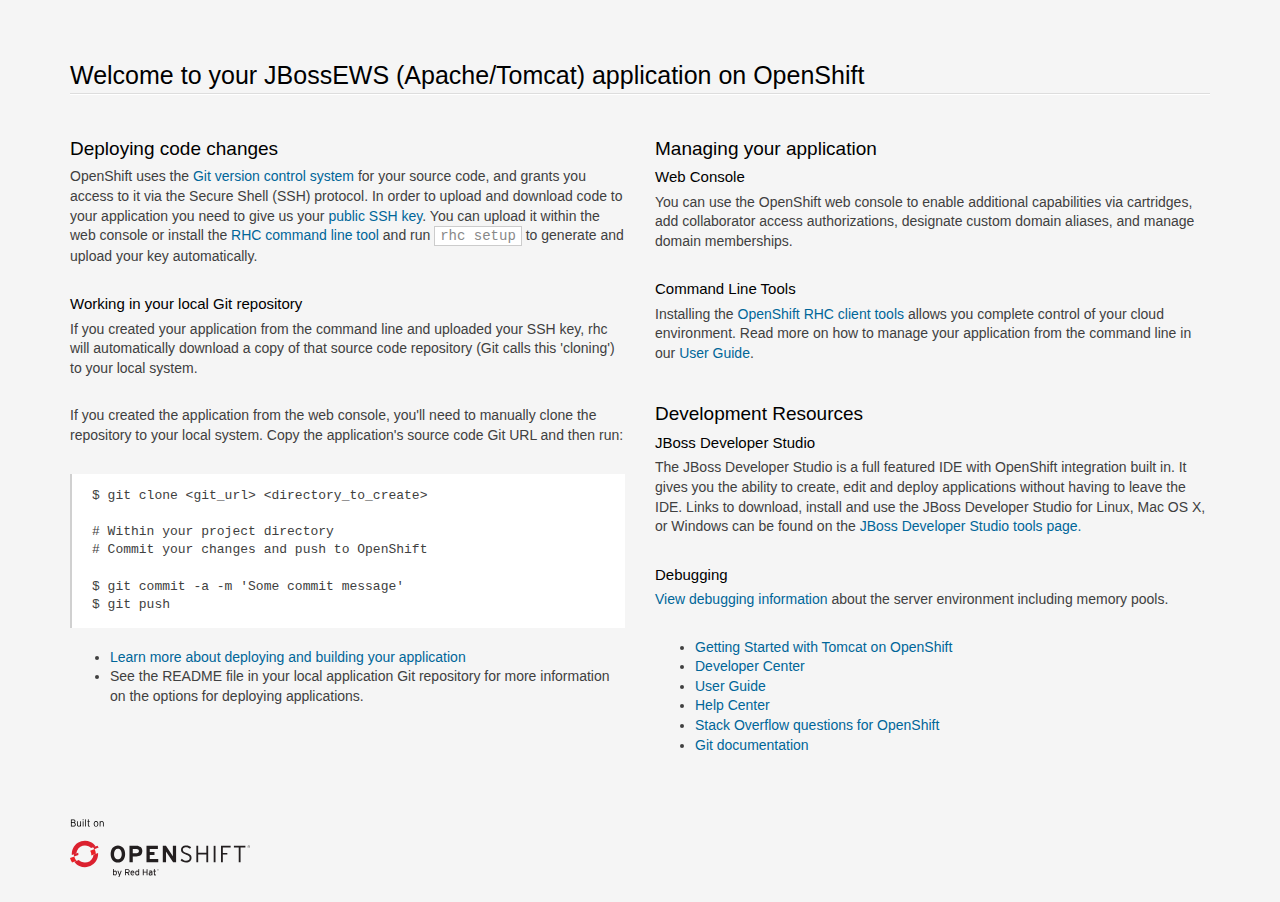
==== src/main/webapp/index.html @ 7d82f15d "Creating template" ====
<!doctype html>
<html lang="en">
<head>
  <meta charset="utf-8">
  <meta http-equiv="X-UA-Compatible" content="IE=edge,chrome=1">
  <title>Welcome to OpenShift</title>
  
<style>

/*!
 * Bootstrap v3.0.0
 *
 * Copyright 2013 Twitter, Inc
 * Licensed under the Apache License v2.0
 * http://www.apache.org/licenses/LICENSE-2.0
 *
 * Designed and built with all the love in the world @twitter by @mdo and @fat.
 */

  .logo {
    background-size: cover;
    height: 58px;
    width: 180px;
    margin-top: 6px;
    background-image: url([data-uri]);
  }
.logo a {
  display: block;
  width: 100%;
  height: 100%;
}
*, *:before, *:after {
    -moz-box-sizing: border-box;
    box-sizing: border-box;
}
aside,
footer,
header,
hgroup,
section{
  display: block;
}
body {
  color: #404040;
  font-family: "Helvetica Neue",Helvetica,"Liberation Sans",Arial,sans-serif;
  font-size: 14px;
  line-height: 1.4;
}

html {
  font-family: sans-serif;
  -ms-text-size-adjust: 100%;
  -webkit-text-size-adjust: 100%;
}
ul {
    margin-top: 0;
}
.container {
  margin-right: auto;
  margin-left: auto;
  padding-left: 15px;
  padding-right: 15px;
}
.container:before,
.container:after {
  content: " ";
  /* 1 */

  display: table;
  /* 2 */

}
.container:after {
  clear: both;
}
.row {
  margin-left: -15px;
  margin-right: -15px;
}
.row:before,
.row:after {
  content: " ";
  /* 1 */

  display: table;
  /* 2 */

}
.row:after {
  clear: both;
}
.col-sm-6, .col-md-6, .col-xs-12 {
  position: relative;
  min-height: 1px;
  padding-left: 15px;
  padding-right: 15px;
}
.col-xs-12 {
  width: 100%;
}

@media (min-width: 768px) {
  .container {
    width: 750px;
  }
  .col-sm-6 {
    float: left;
  }
  .col-sm-6 {
    width: 50%;
  }
}

@media (min-width: 992px) {
  .container {
    width: 970px;
  }
  .col-md-6 {
    float: left;
  }
  .col-md-6 {
    width: 50%;
  }
}
@media (min-width: 1200px) {
  .container {
    width: 1170px;
  }
}

a {
  color: #069;
  text-decoration: none;
}
a:hover {
  color: #EA0011;
  text-decoration: underline;
}
hgroup {
  margin-top: 50px;
}
footer {
    margin: 50px 0 25px;
}
h1, h2, h3 {
  color: #000;
  line-height: 1.38em;
  margin: 1.5em 0 .3em;
}
h1 {
  font-size: 25px;
  font-weight: 300;
  border-bottom: 1px solid #fff;
  margin-bottom: .5em;
}
h1:after {
  content: "";
  display: block;
  width: 100%;
  height: 1px;
  background-color: #ddd;
}
h2 {
  font-size: 19px;
  font-weight: 400;
}
h3 {
  font-size: 15px;
  font-weight: 400;
  margin: 0 0 .3em;
}
p {
  margin: 0 0 2em;
}
p + h2 {
  margin-top: 2em;
}
html {
  background: #f5f5f5;
  height: 100%;
}
code {
  background-color: white;
  border: 1px solid #ccc;
  padding: 1px 5px;
  color: #888;
}
pre {
  display: block;
  padding: 13.333px 20px;
  margin: 0 0 20px;
  font-size: 13px;
  line-height: 1.4;
  background-color: #fff;
  border-left: 2px solid rgba(120,120,120,0.35);
  white-space: pre;
  white-space: pre-wrap;
  word-break: normal;
  word-wrap: break-word;
  overflow: auto;
  font-family: Menlo,Monaco,"Liberation Mono",Consolas,monospace !important;
}

</style>

</head>
<body>

<section class='container'>
          <hgroup>
            <h1>Welcome to your JBossEWS (Apache/Tomcat) application on OpenShift</h1>
          </hgroup>


        <div class="row">
          <section class='col-xs-12 col-sm-6 col-md-6'>
            <section>
              <h2>Deploying code changes</h2>
                <p>OpenShift uses the <a href="http://git-scm.com/">Git version control system</a> for your source code, and grants you access to it via the Secure Shell (SSH) protocol. In order to upload and download code to your application you need to give us your <a href="https://developers.openshift.com/en/managing-remote-connection.html">public SSH key</a>. You can upload it within the web console or install the <a href="https://developers.openshift.com/en/managing-client-tools.html">RHC command line tool</a> and run <code>rhc setup</code> to generate and upload your key automatically.</p>

                <h3>Working in your local Git repository</h3>
                <p>If you created your application from the command line and uploaded your SSH key, rhc will automatically download a copy of that source code repository (Git calls this 'cloning') to your local system.</p>

                <p>If you created the application from the web console, you'll need to manually clone the repository to your local system. Copy the application's source code Git URL and then run:</p>

<pre>$ git clone &lt;git_url&gt; &lt;directory_to_create&gt;

# Within your project directory
# Commit your changes and push to OpenShift

$ git commit -a -m 'Some commit message'
$ git push</pre>


                  <ul>
                    <li><a href="https://developers.openshift.com/en/managing-modifying-applications.html">Learn more about deploying and building your application</a></li>
                    <li>See the README file in your local application Git repository for more information on the options for deploying applications.</li>
                  </ul>

            </section>

          </section>
          <section class="col-xs-12 col-sm-6 col-md-6">

                <h2>Managing your application</h2>

                <h3>Web Console</h3>
                <p>You can use the OpenShift web console to enable additional capabilities via cartridges, add collaborator access authorizations, designate custom domain aliases, and manage domain memberships.</p>

                <h3>Command Line Tools</h3>
                <p>Installing the <a href="https://developers.openshift.com/en/managing-client-tools.html">OpenShift RHC client tools</a> allows you complete control of your cloud environment. Read more on how to manage your application from the command line in our <a href="https://www.openshift.com/user-guide">User Guide</a>.
                </p>

                <h2>Development Resources</h2>
                  <h3>JBoss Developer Studio</h3>
                  <p>
                    The JBoss Developer Studio is a full featured IDE with OpenShift integration built in.
                    It gives you the ability to create, edit and deploy applications without having to
                    leave the IDE.  Links to download, install and use the JBoss Developer Studio for Linux,
                    Mac OS X, or Windows can be found on the
                    <a href="https://www.openshift.com/developers/tools">JBoss Developer Studio tools page.</a>
                  </p>
                  <h3>Debugging</h3>
                  <p><a href="snoop.jsp">View debugging information</a> about the server environment including memory pools.</p>
                  <ul>
                    <li><a href="https://developers.openshift.com/en/tomcat-overview.html">Getting Started with Tomcat on OpenShift</a></li>
                    <li><a href="https://developers.openshift.com">Developer Center</a></li>
                    <li><a href="https://www.openshift.com/user-guide">User Guide</a></li>
                    <li><a href="https://help.openshift.com">Help Center</a></li>
                    <li><a href="http://stackoverflow.com/questions/tagged/openshift">Stack Overflow questions for OpenShift</a></li>
                    <li><a href="http://git-scm.com/documentation">Git documentation</a></li>
                  </ul>

          </section>
        </div>

        <footer>
          <div class="logo"><a href="https://www.openshift.com/"></a></div>
        </footer>
</section>
</body>
</html>
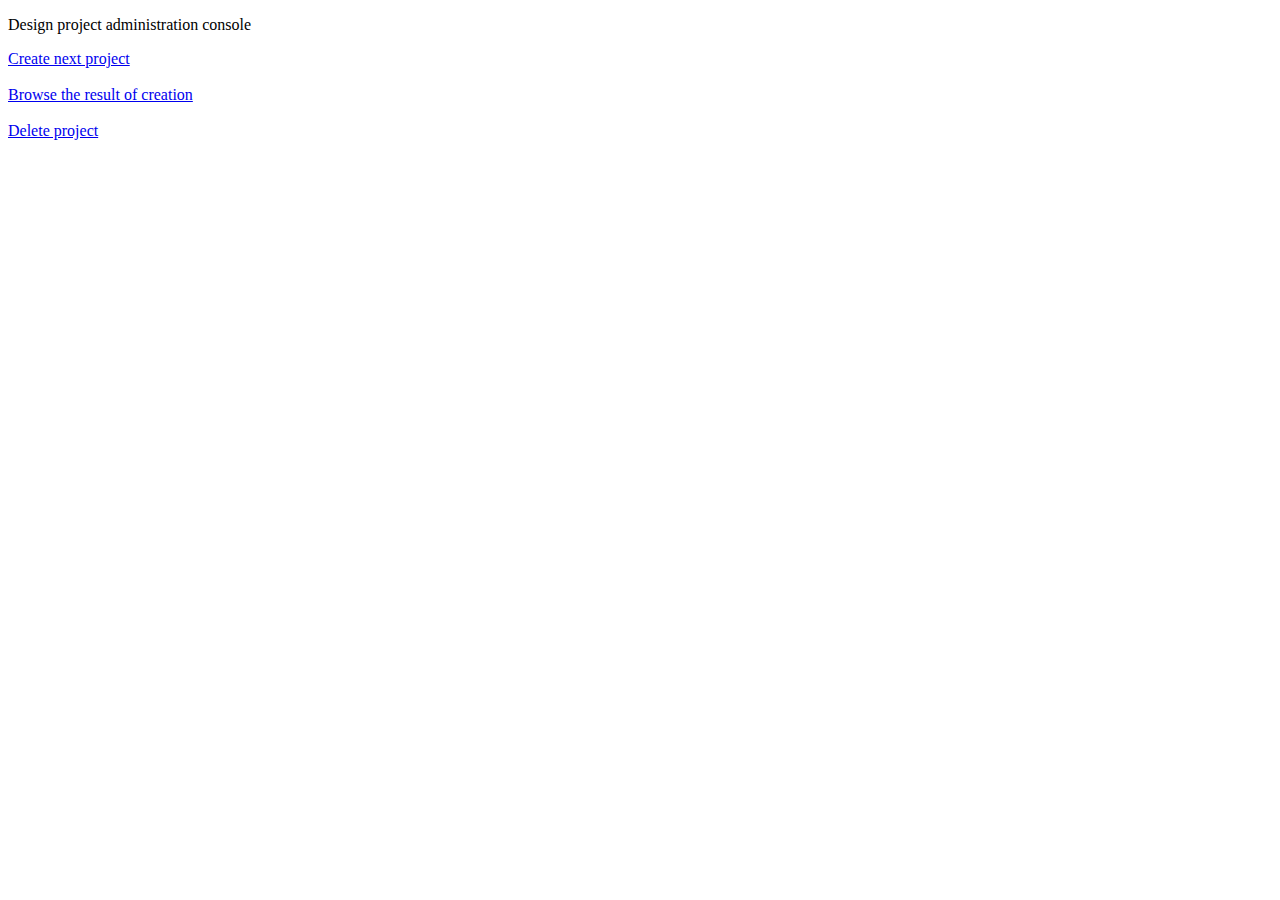
==== commit 031f1296: "- commit of index.html to check in openShift" ====
--- a/src/main/webapp/index.html
+++ b/src/main/webapp/index.html
@@ -1,282 +1,22 @@
-<!doctype html>
+<!DOCTYPE html>
 <html lang="en">
 <head>
-  <meta charset="utf-8">
-  <meta http-equiv="X-UA-Compatible" content="IE=edge,chrome=1">
-  <title>Welcome to OpenShift</title>
-  
-<style>
-
-/*!
- * Bootstrap v3.0.0
- *
- * Copyright 2013 Twitter, Inc
- * Licensed under the Apache License v2.0
- * http://www.apache.org/licenses/LICENSE-2.0
- *
- * Designed and built with all the love in the world @twitter by @mdo and @fat.
- */
-
-  .logo {
-    background-size: cover;
-    height: 58px;
-    width: 180px;
-    margin-top: 6px;
-    background-image: url([data-uri]);
-  }
-.logo a {
-  display: block;
-  width: 100%;
-  height: 100%;
-}
-*, *:before, *:after {
-    -moz-box-sizing: border-box;
-    box-sizing: border-box;
-}
-aside,
-footer,
-header,
-hgroup,
-section{
-  display: block;
-}
-body {
-  color: #404040;
-  font-family: "Helvetica Neue",Helvetica,"Liberation Sans",Arial,sans-serif;
-  font-size: 14px;
-  line-height: 1.4;
-}
-
-html {
-  font-family: sans-serif;
-  -ms-text-size-adjust: 100%;
-  -webkit-text-size-adjust: 100%;
-}
-ul {
-    margin-top: 0;
-}
-.container {
-  margin-right: auto;
-  margin-left: auto;
-  padding-left: 15px;
-  padding-right: 15px;
-}
-.container:before,
-.container:after {
-  content: " ";
-  /* 1 */
-
-  display: table;
-  /* 2 */
-
-}
-.container:after {
-  clear: both;
-}
-.row {
-  margin-left: -15px;
-  margin-right: -15px;
-}
-.row:before,
-.row:after {
-  content: " ";
-  /* 1 */
-
-  display: table;
-  /* 2 */
-
-}
-.row:after {
-  clear: both;
-}
-.col-sm-6, .col-md-6, .col-xs-12 {
-  position: relative;
-  min-height: 1px;
-  padding-left: 15px;
-  padding-right: 15px;
-}
-.col-xs-12 {
-  width: 100%;
-}
-
-@media (min-width: 768px) {
-  .container {
-    width: 750px;
-  }
-  .col-sm-6 {
-    float: left;
-  }
-  .col-sm-6 {
-    width: 50%;
-  }
-}
-
-@media (min-width: 992px) {
-  .container {
-    width: 970px;
-  }
-  .col-md-6 {
-    float: left;
-  }
-  .col-md-6 {
-    width: 50%;
-  }
-}
-@media (min-width: 1200px) {
-  .container {
-    width: 1170px;
-  }
-}
-
-a {
-  color: #069;
-  text-decoration: none;
-}
-a:hover {
-  color: #EA0011;
-  text-decoration: underline;
-}
-hgroup {
-  margin-top: 50px;
-}
-footer {
-    margin: 50px 0 25px;
-}
-h1, h2, h3 {
-  color: #000;
-  line-height: 1.38em;
-  margin: 1.5em 0 .3em;
-}
-h1 {
-  font-size: 25px;
-  font-weight: 300;
-  border-bottom: 1px solid #fff;
-  margin-bottom: .5em;
-}
-h1:after {
-  content: "";
-  display: block;
-  width: 100%;
-  height: 1px;
-  background-color: #ddd;
-}
-h2 {
-  font-size: 19px;
-  font-weight: 400;
-}
-h3 {
-  font-size: 15px;
-  font-weight: 400;
-  margin: 0 0 .3em;
-}
-p {
-  margin: 0 0 2em;
-}
-p + h2 {
-  margin-top: 2em;
-}
-html {
-  background: #f5f5f5;
-  height: 100%;
-}
-code {
-  background-color: white;
-  border: 1px solid #ccc;
-  padding: 1px 5px;
-  color: #888;
-}
-pre {
-  display: block;
-  padding: 13.333px 20px;
-  margin: 0 0 20px;
-  font-size: 13px;
-  line-height: 1.4;
-  background-color: #fff;
-  border-left: 2px solid rgba(120,120,120,0.35);
-  white-space: pre;
-  white-space: pre-wrap;
-  word-break: normal;
-  word-wrap: break-word;
-  overflow: auto;
-  font-family: Menlo,Monaco,"Liberation Mono",Consolas,monospace !important;
-}
-
-</style>
-
+    <meta charset="UTF-8">
+    <title>index</title>
+    <link type="text/css" rel="stylesheet" href="MyWebApp.css">
 </head>
 <body>
+<p class = "headerLogo">
+    Design project administration console
 
-<section class='container'>
-          <hgroup>
-            <h1>Welcome to your JBossEWS (Apache/Tomcat) application on OpenShift</h1>
-          </hgroup>
+</p>
+<a href = "formCreation.html">Create next project</a>
+<br>
+<br>
+<a href = "MyWebApp.html">Browse the result of creation</a>
+<br>
+<br>
+<a href = "formDelete.html">Delete project</a>
 
-
-        <div class="row">
-          <section class='col-xs-12 col-sm-6 col-md-6'>
-            <section>
-              <h2>Deploying code changes</h2>
-                <p>OpenShift uses the <a href="http://git-scm.com/">Git version control system</a> for your source code, and grants you access to it via the Secure Shell (SSH) protocol. In order to upload and download code to your application you need to give us your <a href="https://developers.openshift.com/en/managing-remote-connection.html">public SSH key</a>. You can upload it within the web console or install the <a href="https://developers.openshift.com/en/managing-client-tools.html">RHC command line tool</a> and run <code>rhc setup</code> to generate and upload your key automatically.</p>
-
-                <h3>Working in your local Git repository</h3>
-                <p>If you created your application from the command line and uploaded your SSH key, rhc will automatically download a copy of that source code repository (Git calls this 'cloning') to your local system.</p>
-
-                <p>If you created the application from the web console, you'll need to manually clone the repository to your local system. Copy the application's source code Git URL and then run:</p>
-
-<pre>$ git clone &lt;git_url&gt; &lt;directory_to_create&gt;
-
-# Within your project directory
-# Commit your changes and push to OpenShift
-
-$ git commit -a -m 'Some commit message'
-$ git push</pre>
-
-
-                  <ul>
-                    <li><a href="https://developers.openshift.com/en/managing-modifying-applications.html">Learn more about deploying and building your application</a></li>
-                    <li>See the README file in your local application Git repository for more information on the options for deploying applications.</li>
-                  </ul>
-
-            </section>
-
-          </section>
-          <section class="col-xs-12 col-sm-6 col-md-6">
-
-                <h2>Managing your application</h2>
-
-                <h3>Web Console</h3>
-                <p>You can use the OpenShift web console to enable additional capabilities via cartridges, add collaborator access authorizations, designate custom domain aliases, and manage domain memberships.</p>
-
-                <h3>Command Line Tools</h3>
-                <p>Installing the <a href="https://developers.openshift.com/en/managing-client-tools.html">OpenShift RHC client tools</a> allows you complete control of your cloud environment. Read more on how to manage your application from the command line in our <a href="https://www.openshift.com/user-guide">User Guide</a>.
-                </p>
-
-                <h2>Development Resources</h2>
-                  <h3>JBoss Developer Studio</h3>
-                  <p>
-                    The JBoss Developer Studio is a full featured IDE with OpenShift integration built in.
-                    It gives you the ability to create, edit and deploy applications without having to
-                    leave the IDE.  Links to download, install and use the JBoss Developer Studio for Linux,
-                    Mac OS X, or Windows can be found on the
-                    <a href="https://www.openshift.com/developers/tools">JBoss Developer Studio tools page.</a>
-                  </p>
-                  <h3>Debugging</h3>
-                  <p><a href="snoop.jsp">View debugging information</a> about the server environment including memory pools.</p>
-                  <ul>
-                    <li><a href="https://developers.openshift.com/en/tomcat-overview.html">Getting Started with Tomcat on OpenShift</a></li>
-                    <li><a href="https://developers.openshift.com">Developer Center</a></li>
-                    <li><a href="https://www.openshift.com/user-guide">User Guide</a></li>
-                    <li><a href="https://help.openshift.com">Help Center</a></li>
-                    <li><a href="http://stackoverflow.com/questions/tagged/openshift">Stack Overflow questions for OpenShift</a></li>
-                    <li><a href="http://git-scm.com/documentation">Git documentation</a></li>
-                  </ul>
-
-          </section>
-        </div>
-
-        <footer>
-          <div class="logo"><a href="https://www.openshift.com/"></a></div>
-        </footer>
-</section>
 </body>
-</html>
+</html>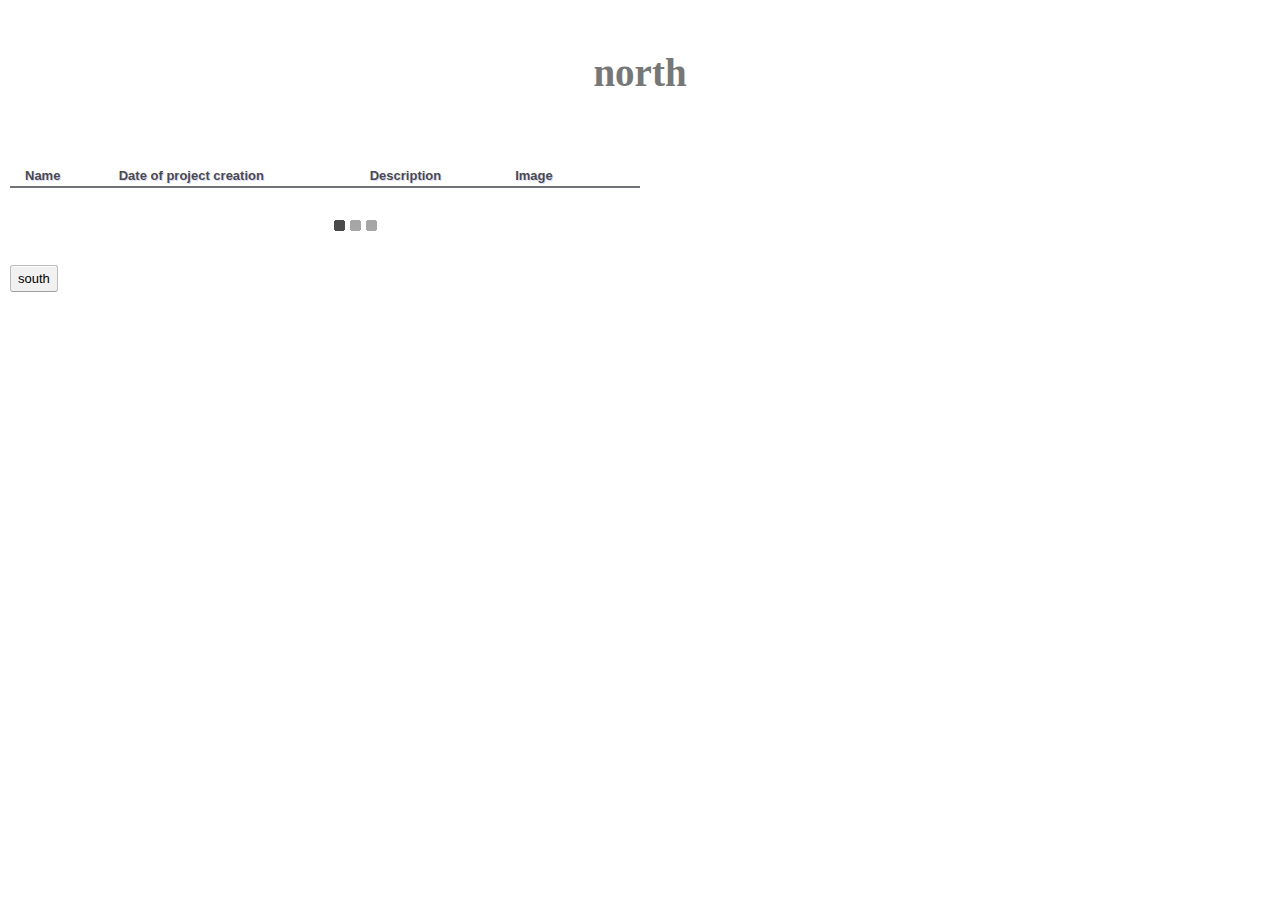
==== commit 7b652efc: "- added bootstrap - added gwt js files because build doesn't work on openshift" ====
--- a/src/main/webapp/index.html
+++ b/src/main/webapp/index.html
@@ -1,22 +1,59 @@
-<!DOCTYPE html>
-<html lang="en">
-<head>
-    <meta charset="UTF-8">
-    <title>index</title>
+<!doctype html>
+<!-- The DOCTYPE declaration above will set the     -->
+<!-- browser's rendering engine into                -->
+<!-- "Standards Mode". Replacing this declaration   -->
+<!-- with a "Quirks Mode" doctype is not supported. -->
+
+<html>
+  <head>
+    <meta http-equiv="content-type" content="text/html; charset=UTF-8">
+
+    <!--                                                               -->
+    <!-- Consider inlining CSS to reduce the number of requested files -->
+    <!--                                                               -->
     <link type="text/css" rel="stylesheet" href="MyWebApp.css">
-</head>
-<body>
-<p class = "headerLogo">
-    Design project administration console
 
-</p>
-<a href = "formCreation.html">Create next project</a>
-<br>
-<br>
-<a href = "MyWebApp.html">Browse the result of creation</a>
-<br>
-<br>
-<a href = "formDelete.html">Delete project</a>
+    <!--                                           -->
+    <!-- Any title is fine                         -->
+    <!--                                           -->
+    <title>Web Application Starter Project</title>
 
-</body>
-</html>+    <!--                                           -->
+    <!-- This script loads your compiled module.   -->
+    <!-- If you add any GWT meta tags, they must   -->
+    <!-- be added before this line.                -->
+    <!--                                           -->
+    <script type="text/javascript" language="javascript" src="mywebapp/mywebapp.nocache.js"></script>
+  </head>
+
+  <!--                                           -->
+  <!-- The body can have arbitrary html, or      -->
+  <!-- you can leave the body empty if you want  -->
+  <!-- to create a completely dynamic UI.        -->
+  <!--                                           -->
+  <body>
+
+
+ <!--   <noscript>
+      <div style="width: 22em; position: absolute; left: 50%; margin-left: -11em; color: red; background-color: white; border: 1px solid red; padding: 4px; font-family: sans-serif">
+        Your web browser must have JavaScript enabled
+        in order for this application to display correctly.
+      </div>
+    </noscript>
+
+    <h1>Web Application Starter Project</h1>
+
+    <table align="center">
+      <tr>
+        <td colspan="2" style="font-weight:bold;">Please enter your name:</td>
+      </tr>
+      <tr>
+        <td id="nameFieldContainer"></td>
+        <td id="sendButtonContainer"></td>
+      </tr>
+      <tr>
+        <td colspan="2" style="color:red;" id="errorLabelContainer"></td>
+      </tr>
+    </table>-->
+  </body>
+</html>
--- a/src/main/webapp/MyWebApp.css
+++ b/src/main/webapp/MyWebApp.css
@@ -0,0 +1,42 @@
+/** Add css rules here for your application. */
+
+
+/** Example rules used by the template application (remove for your app) */
+h1 {
+  font-size: 2em;
+  font-weight: bold;
+  color: #777777;
+  margin: 40px 0px 70px;
+  text-align: center;
+  background: black;
+}
+
+.h1 {
+  background: red;
+}
+.headerLogo {
+  font-family: "Adobe Gothic Std B";
+  font-size: 3em;
+  font-weight: bold;
+  color: #777777;
+  margin: 40px 0px 70px;
+  text-align: center;
+}
+
+/** Most GWT widgets already have a style name defined */
+.gwt-DialogBox {
+  width: 400px;
+}
+
+.fgf {
+  margin: 5px;
+}
+
+.serverResponseLabelError {
+  color: red;
+}
+
+/** Set ids using widget.getElement().setId("idOfElement") */
+#closeButton {
+  margin: 15px 6px 6px;
+}
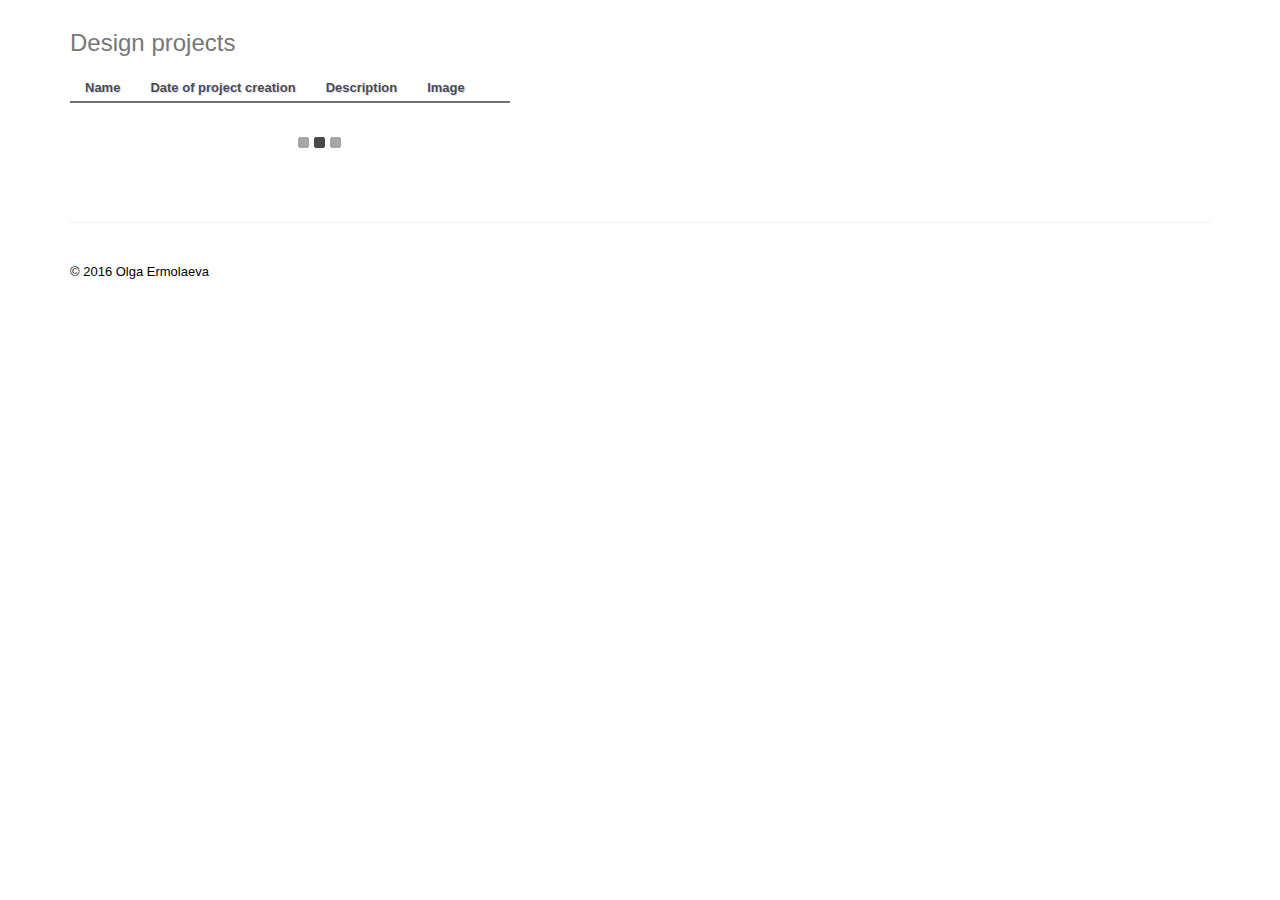
==== commit 1714b275: "- refactored GWT page styling to include boostrap template" ====
--- a/src/main/webapp/index.html
+++ b/src/main/webapp/index.html
@@ -1,59 +1,39 @@
 <!doctype html>
-<!-- The DOCTYPE declaration above will set the     -->
-<!-- browser's rendering engine into                -->
-<!-- "Standards Mode". Replacing this declaration   -->
-<!-- with a "Quirks Mode" doctype is not supported. -->
+<html lang="en">
 
-<html>
-  <head>
-    <meta http-equiv="content-type" content="text/html; charset=UTF-8">
+<head>
+    <meta charset="UTF-8">
 
-    <!--                                                               -->
-    <!-- Consider inlining CSS to reduce the number of requested files -->
-    <!--                                                               -->
-    <link type="text/css" rel="stylesheet" href="MyWebApp.css">
+    <meta http-equiv="X-UA-Compatible" content="IE=edge">
+    <meta name="viewport" content="width=device-width, initial-scale=1">
+    <!-- The above 3 meta tags *must* come first in the head; any other head content must come *after* these tags -->
+    <meta name="description" content="">
+    <meta name="author" content="">
 
-    <!--                                           -->
-    <!-- Any title is fine                         -->
-    <!--                                           -->
-    <title>Web Application Starter Project</title>
+    <title>index</title>
 
-    <!--                                           -->
-    <!-- This script loads your compiled module.   -->
-    <!-- If you add any GWT meta tags, they must   -->
-    <!-- be added before this line.                -->
-    <!--                                           -->
+    <!-- Bootstrap core CSS -->
+    <link href="css/bootstrap.min.css" rel="stylesheet">
+    <!-- Custom styles for this template -->
+    <link href="css/justified-nav.css" rel="stylesheet">
+
     <script type="text/javascript" language="javascript" src="mywebapp/mywebapp.nocache.js"></script>
-  </head>
+</head>
 
-  <!--                                           -->
-  <!-- The body can have arbitrary html, or      -->
-  <!-- you can leave the body empty if you want  -->
-  <!-- to create a completely dynamic UI.        -->
-  <!--                                           -->
-  <body>
+<body>
 
+<div class="container">
+    <div class="masthead buffer">
+        <h3 class="text-muted">Design projects</h3>
+    </div>
 
- <!--   <noscript>
-      <div style="width: 22em; position: absolute; left: 50%; margin-left: -11em; color: red; background-color: white; border: 1px solid red; padding: 4px; font-family: sans-serif">
-        Your web browser must have JavaScript enabled
-        in order for this application to display correctly.
-      </div>
-    </noscript>
+    <div id="gwtContainer"></div>
 
-    <h1>Web Application Starter Project</h1>
+    <!-- Site footer -->
+    <footer class="footer">
+        <p>&copy; 2016 Olga Ermolaeva</p>
+    </footer>
 
-    <table align="center">
-      <tr>
-        <td colspan="2" style="font-weight:bold;">Please enter your name:</td>
-      </tr>
-      <tr>
-        <td id="nameFieldContainer"></td>
-        <td id="sendButtonContainer"></td>
-      </tr>
-      <tr>
-        <td colspan="2" style="color:red;" id="errorLabelContainer"></td>
-      </tr>
-    </table>-->
-  </body>
+</div> <!-- /container -->
+</body>
 </html>
--- a/src/main/webapp/css/justified-nav.css
+++ b/src/main/webapp/css/justified-nav.css
@@ -0,0 +1,100 @@
+body {
+    padding-top: 20px;
+}
+
+.buffer {
+    margin-bottom: 20px;
+}
+
+.footer {
+    padding-top: 40px;
+    padding-bottom: 40px;
+    margin-top: 40px;
+    border-top: 1px solid #eee;
+}
+
+/* Main marketing message and sign up button */
+.jumbotron {
+    text-align: center;
+    background-color: transparent;
+}
+
+.jumbotron .btn {
+    padding: 14px 24px;
+    font-size: 21px;
+}
+
+/* Customize the nav-justified links to be fill the entire space of the .navbar */
+
+.nav-justified {
+    background-color: #eee;
+    border: 1px solid #ccc;
+    border-radius: 5px;
+}
+
+.nav-justified > li > a {
+    padding-top: 15px;
+    padding-bottom: 15px;
+    margin-bottom: 0;
+    font-weight: bold;
+    color: #777;
+    text-align: center;
+    background-color: #e5e5e5; /* Old browsers */
+    background-image: -webkit-gradient(linear, left top, left bottom, from(#f5f5f5), to(#e5e5e5));
+    background-image: -webkit-linear-gradient(top, #f5f5f5 0%, #e5e5e5 100%);
+    background-image: -o-linear-gradient(top, #f5f5f5 0%, #e5e5e5 100%);
+    background-image: linear-gradient(to bottom, #f5f5f5 0%, #e5e5e5 100%);
+    filter: progid:DXImageTransform.Microsoft.gradient(startColorstr='#f5f5f5', endColorstr='#e5e5e5', GradientType=0); /* IE6-9 */
+    background-repeat: repeat-x; /* Repeat the gradient */
+    border-bottom: 1px solid #d5d5d5;
+}
+
+.nav-justified > .active > a,
+.nav-justified > .active > a:hover,
+.nav-justified > .active > a:focus {
+    background-color: #ddd;
+    background-image: none;
+    -webkit-box-shadow: inset 0 3px 7px rgba(0, 0, 0, .15);
+    box-shadow: inset 0 3px 7px rgba(0, 0, 0, .15);
+}
+
+.nav-justified > li:first-child > a {
+    border-radius: 5px 5px 0 0;
+}
+
+.nav-justified > li:last-child > a {
+    border-bottom: 0;
+    border-radius: 0 0 5px 5px;
+}
+
+@media (min-width: 768px) {
+    .nav-justified {
+        max-height: 52px;
+    }
+
+    .nav-justified > li > a {
+        border-right: 1px solid #d5d5d5;
+        border-left: 1px solid #fff;
+    }
+
+    .nav-justified > li:first-child > a {
+        border-left: 0;
+        border-radius: 5px 0 0 5px;
+    }
+
+    .nav-justified > li:last-child > a {
+        border-right: 0;
+        border-radius: 0 5px 5px 0;
+    }
+}
+
+/* Responsive: Portrait tablets and up */
+@media screen and (min-width: 768px) {
+    /* Remove the padding we set earlier */
+    .masthead,
+    .marketing,
+    .footer {
+        padding-right: 0;
+        padding-left: 0;
+    }
+}
